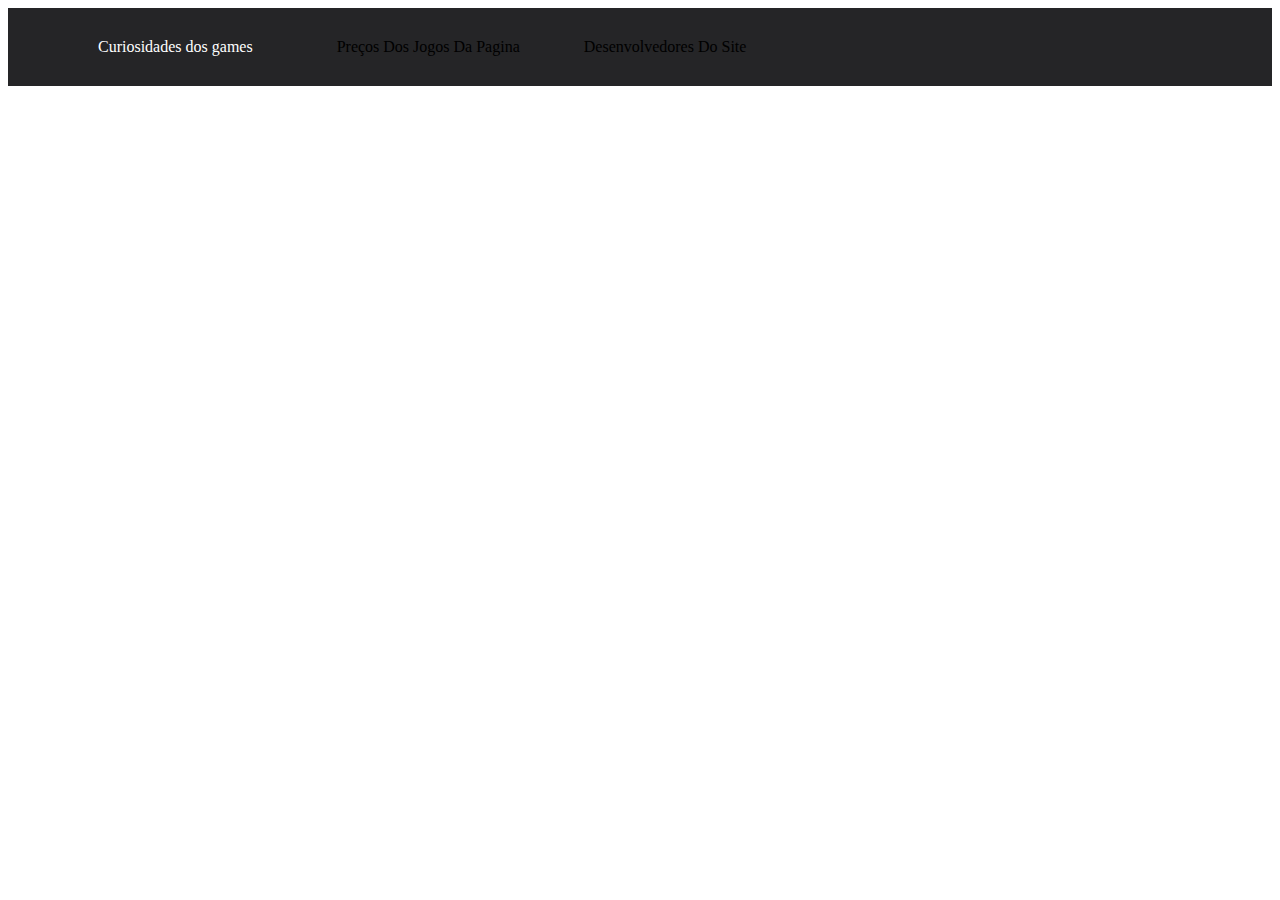
==== Index.html @ ac156144 "Add files via upload" ====
<html lang="pt-br0"> 
<meta charset = "utf-8"/> 
<head> 
<title> Home Games </title>
<link rel="stylesheet" href="sus.css">
</head> 
<body> 

<head>
      <meta charset="utf-8">
      <meta name="viewport" content="width=device-width, initial-scale=1.0">
      <title> Menu Horizontal </title>
      

</head>

<body>

   <nav id="menu-h">


      <ul>
      
            <li> <a href="file:///C:/Users/Aluno%2019/Downloads/Sei%20la.html"> Curiosidades dos games </a>  </li>
            <li> Preços Dos Jogos Da Pagina </li>
            <li> Desenvolvedores Do Site </li>
      
      
       </ul>
      

   </nav>


</body>
---- sus.css ----
@import url('https://fonts.googleapis.com/css2?family=Pacifico&display=swap');

 * {
   

}

#menu-h {
    list-style: none;
    padding: 0;
    background-color: rgb(37,37,39);  
    

}
#menu-h ul{
   display: inline;
  

}
    
#menu-h ul li{
    display: inline-block;
    padding: 30px;

}

#menu-h ul li a{
    display: inline;
    color: #fff;
    text-decoration: none;
    padding: 20px;
    display: inline;
    transition: background .4s;
}

#menu-h ul li a:hover {
    color: rgb(24, 139 , 233 );
   
}

#menu-h ul li:last-child a {
    float: right;
    color: rgb(24, 139 , 233 );
}
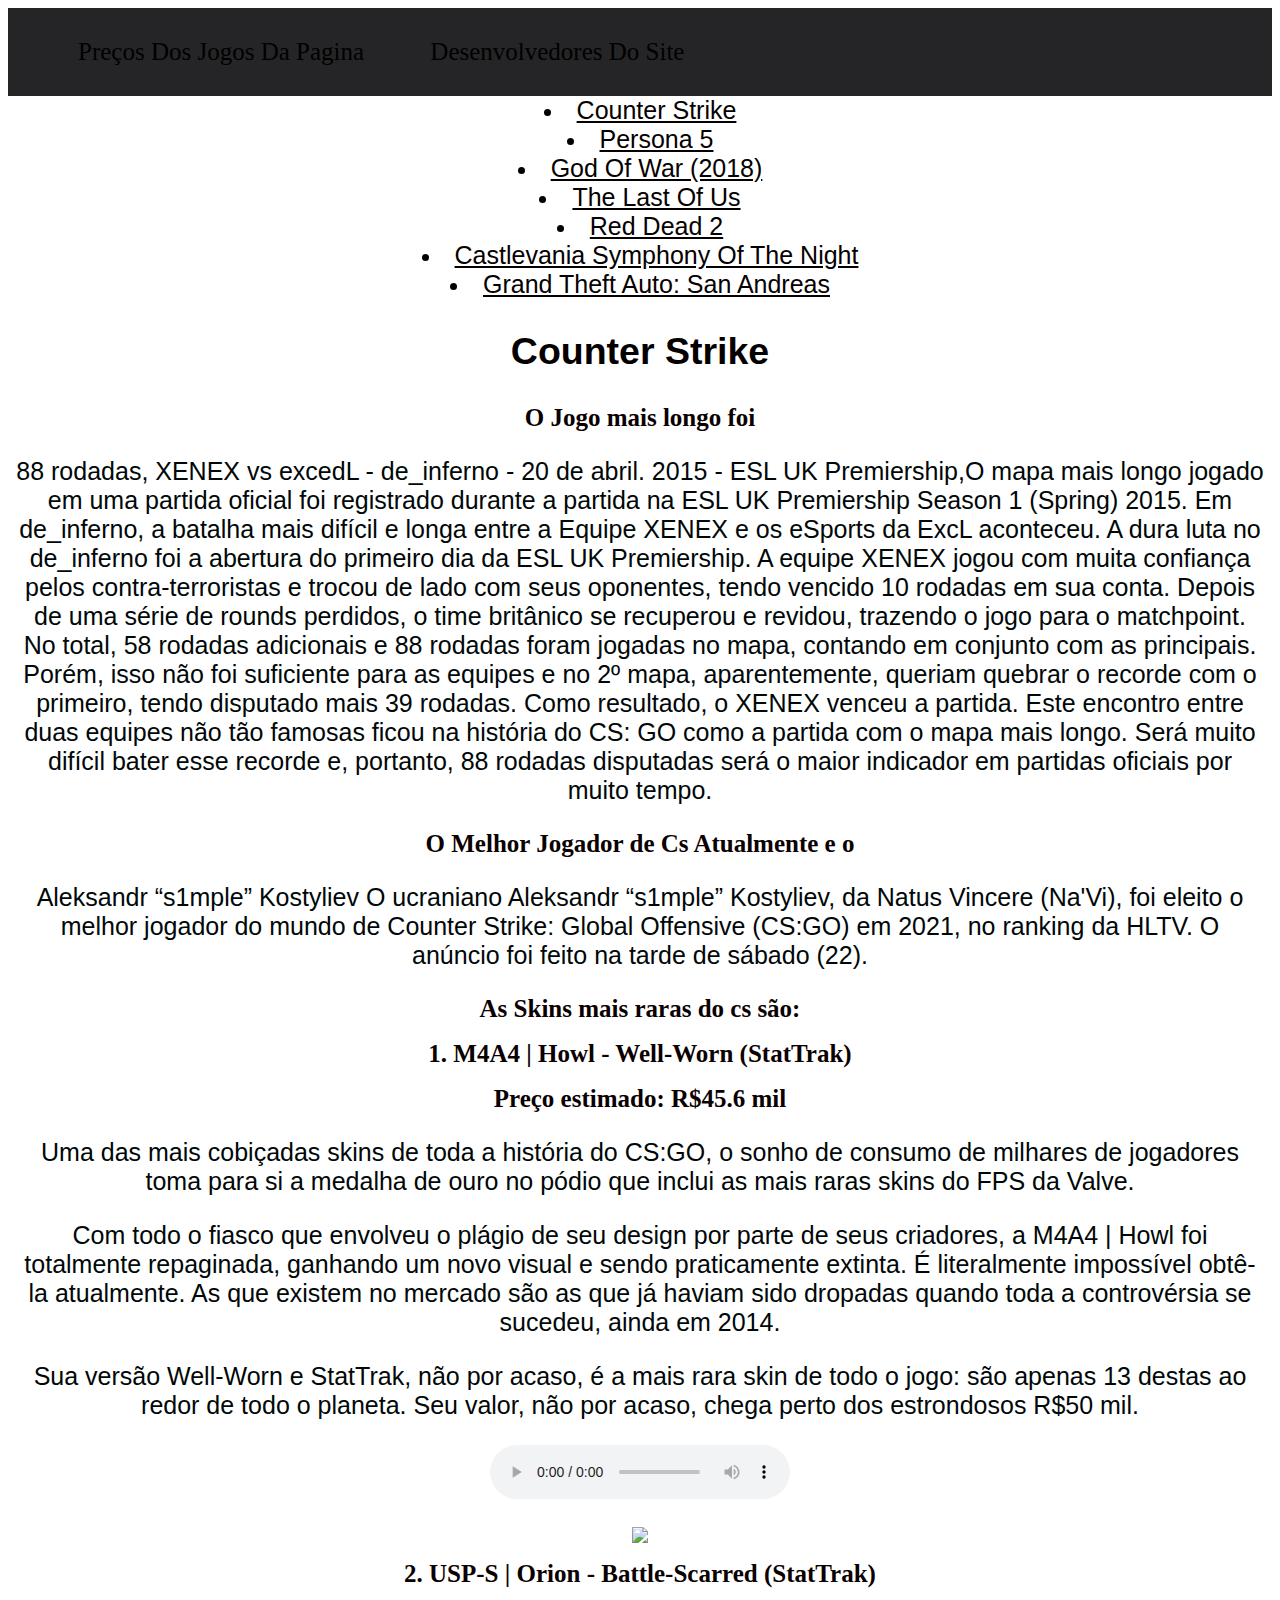
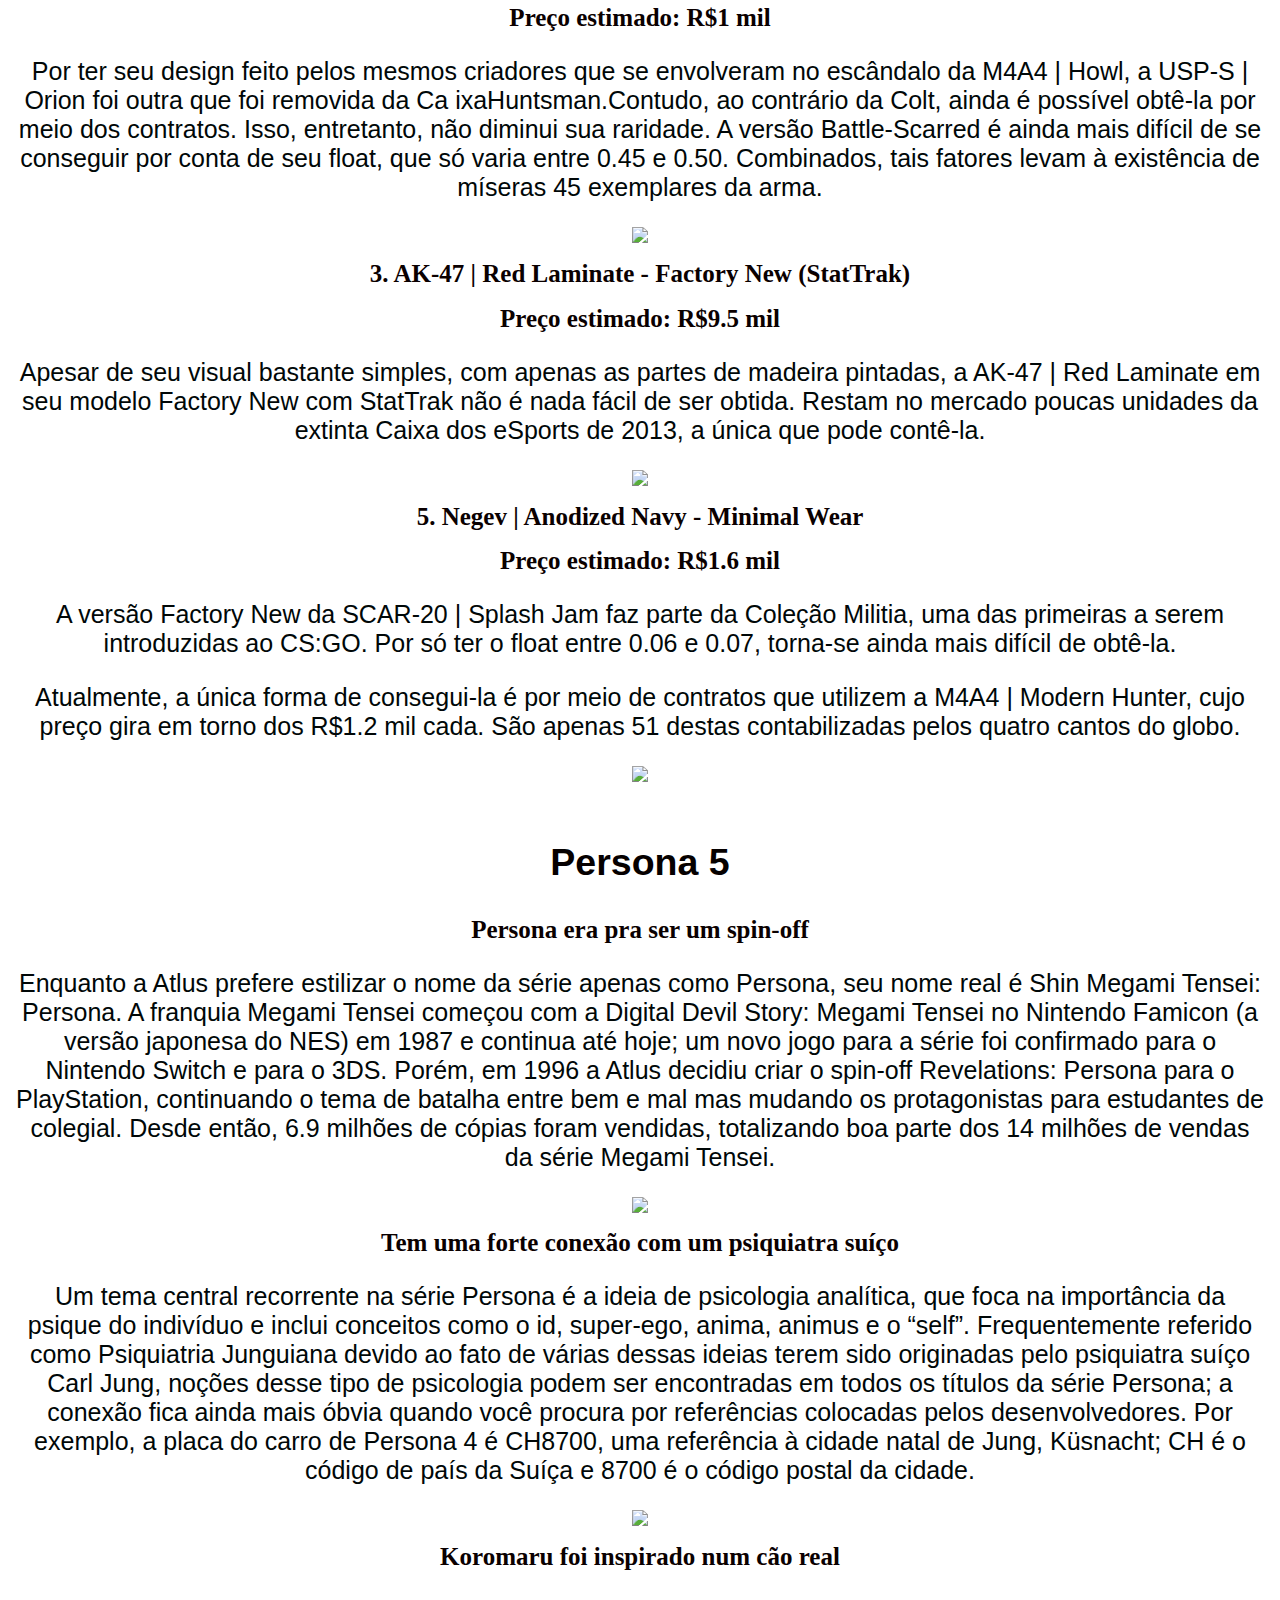
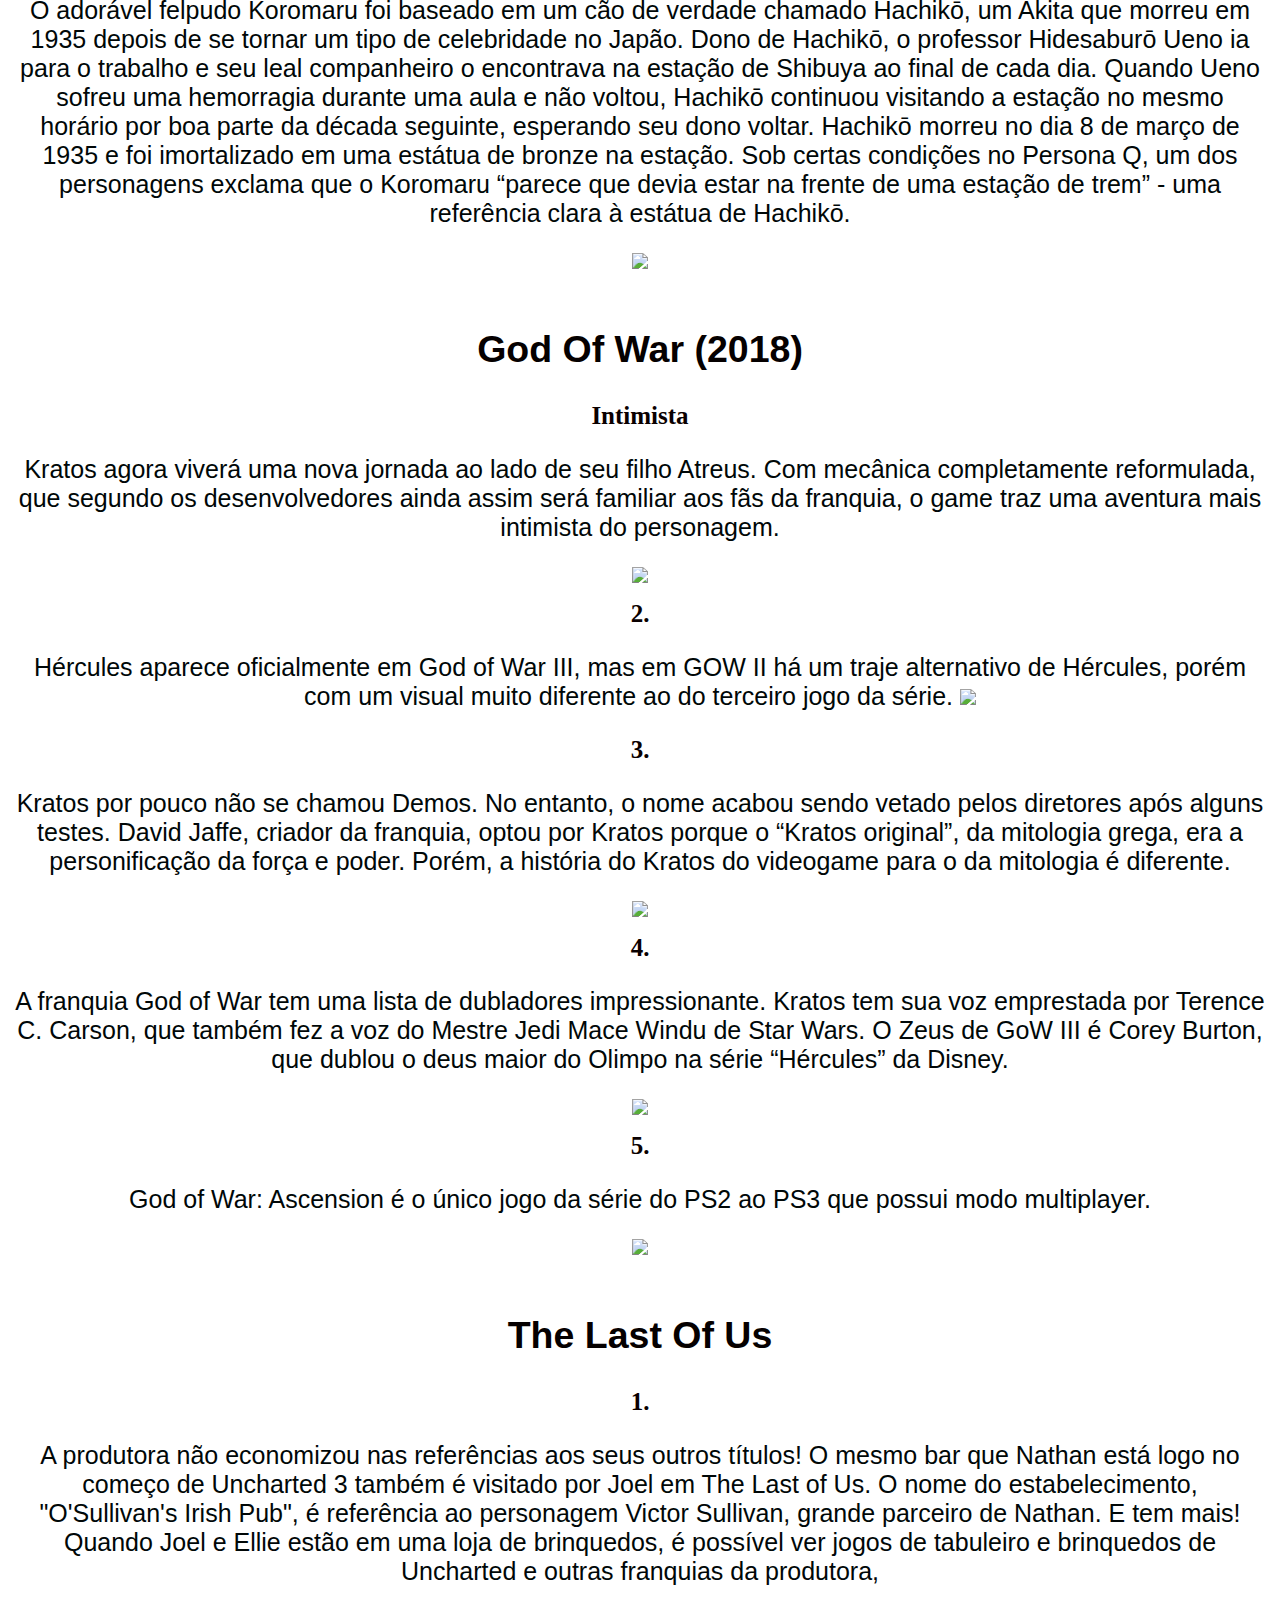
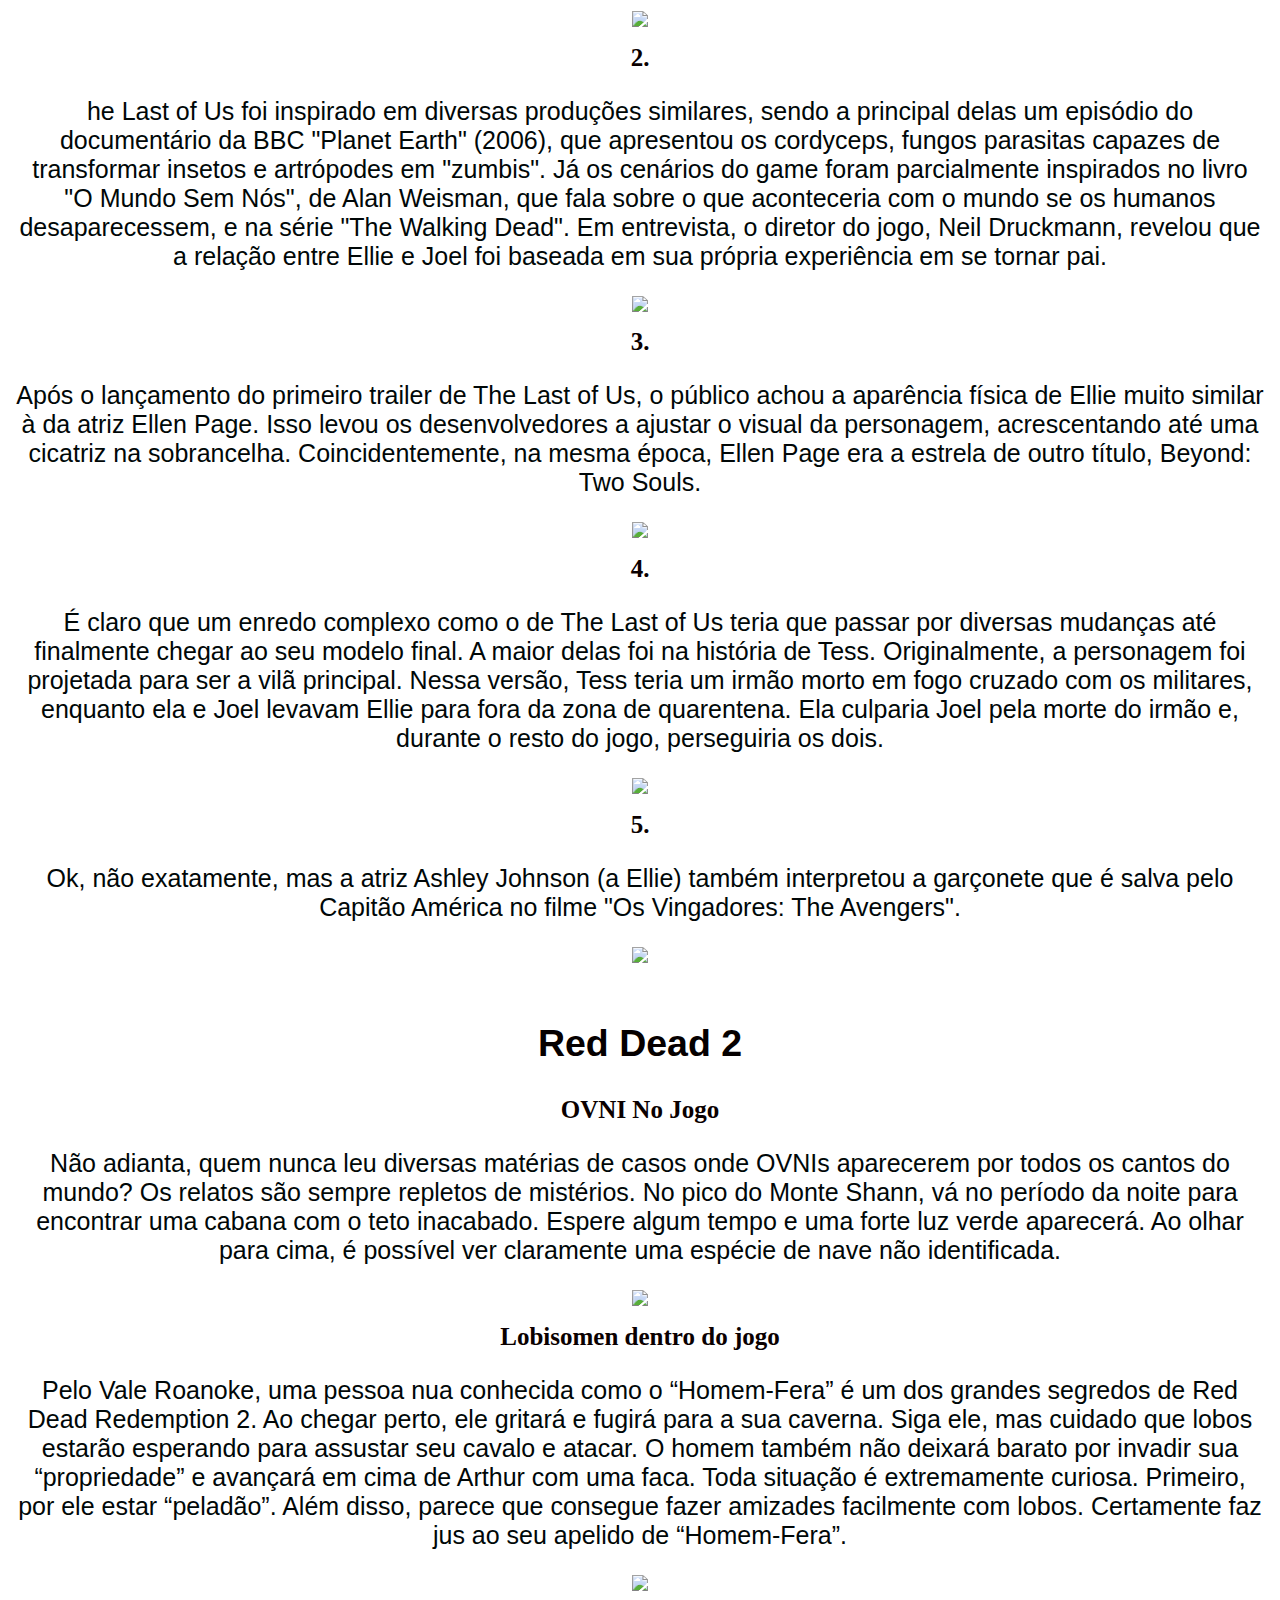
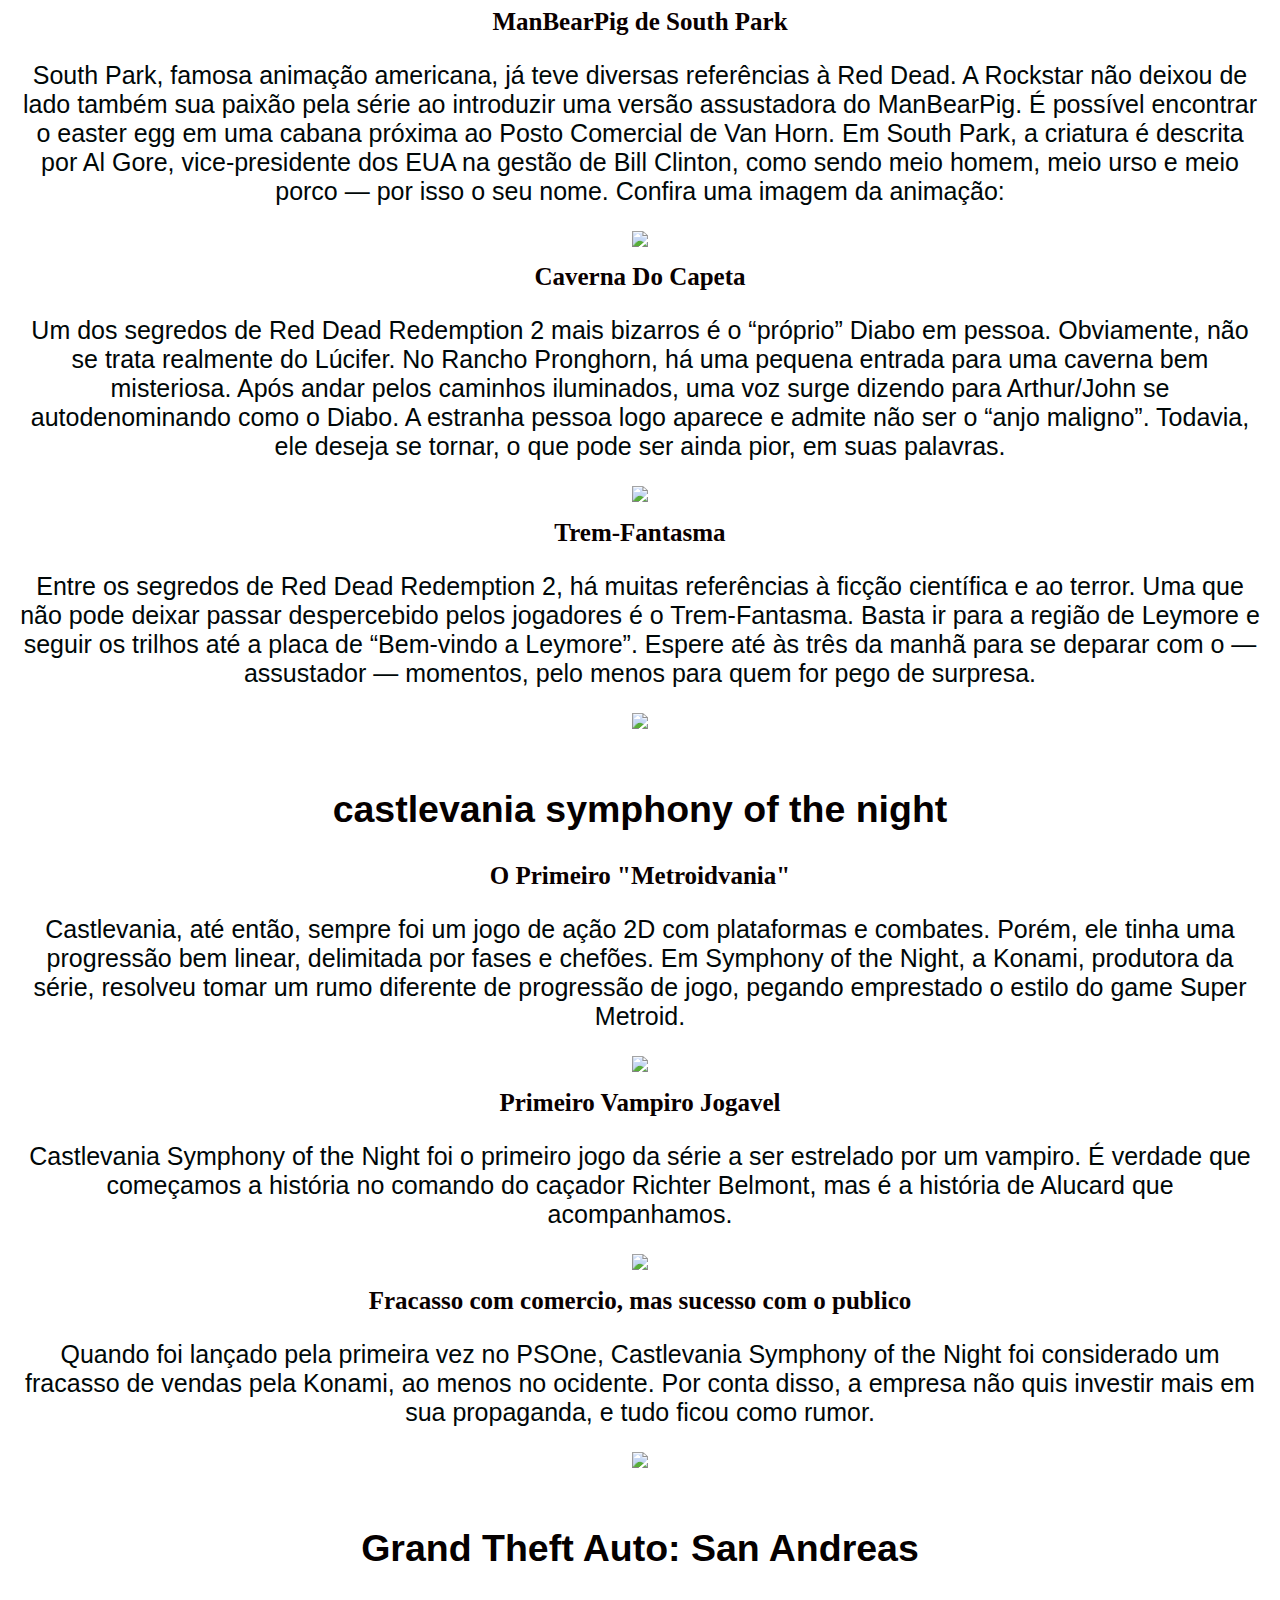
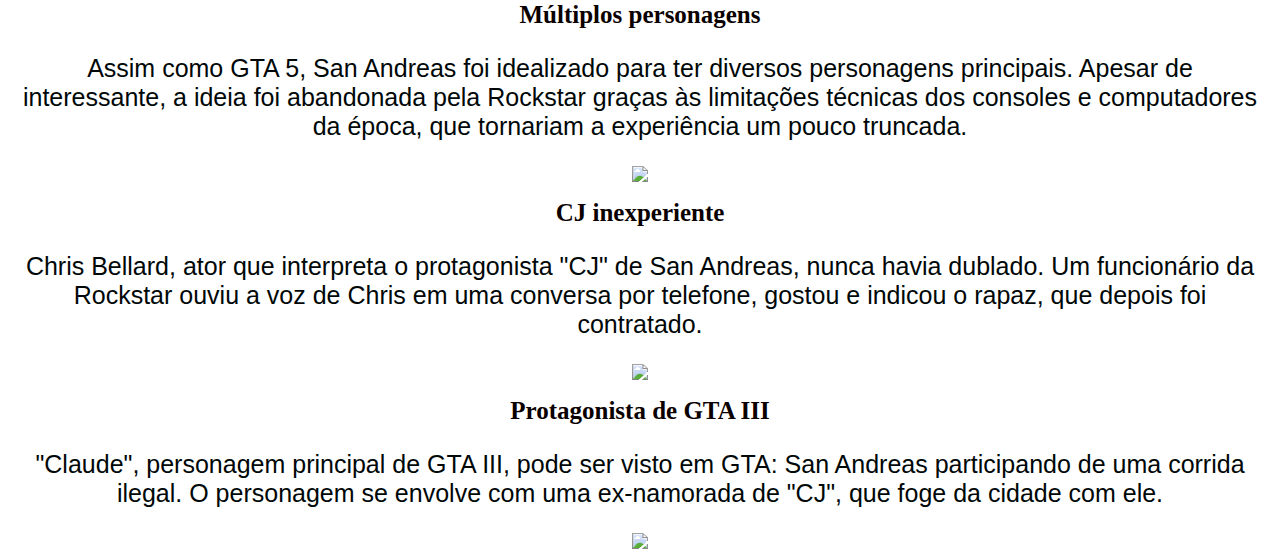
==== commit a2b4e870: "Add files via upload" ====
--- a/Index.html
+++ b/Index.html
@@ -1,36 +1,276 @@
-
-<html lang="pt-br0"> 
+<html> 
 <meta charset = "utf-8"/> 
 <head> 
-<title> Home Games </title>
-<link rel="stylesheet" href="sus.css">
+<title> State Of Play </title>
+<link rel="stylesheet" type="text/css" href="K7.css">
 </head> 
 <body> 
 
-<head>
-      <meta charset="utf-8">
-      <meta name="viewport" content="width=device-width, initial-scale=1.0">
-      <title> Menu Horizontal </title>
-      
-
-</head>
-
-<body>
-
-   <nav id="menu-h">
-
-
-      <ul>
-      
-            <li> <a href="file:///C:/Users/Aluno%2019/Downloads/Sei%20la.html"> Curiosidades dos games </a>  </li>
-            <li> Preços Dos Jogos Da Pagina </li>
-            <li> Desenvolvedores Do Site </li>
-      
-      
-       </ul>
-      
-
-   </nav>
-
-
-</body>+
+    <html lang="pt-br0"> 
+        <meta charset = "utf-8"/> 
+        <head> 
+        <title> Home Games </title>
+        <link rel="stylesheet" href="sus.css">
+        </head> 
+        <body> 
+        
+        <head>
+              <meta charset="utf-8">
+              <meta name="viewport" content="width=device-width, initial-scale=1.0">
+              <title> Menu Horizontal </title>
+              
+        
+        </head>
+        
+        <body>
+        
+           <nav id="menu-h">
+        
+        
+              <ul>
+              
+                    <li> Preços Dos Jogos Da Pagina </li>
+                    <li> Desenvolvedores Do Site </li>
+              
+              
+               </ul>
+              
+        
+           </nav>
+        
+        
+        </body>
+
+
+
+                                <center>                              
+
+                      <li> <a href="#CsGo"> Counter Strike </a> </li>
+                      <li> <a href="#Persona"> Persona 5 </a> </li>
+                      <li> <a href="#Gow">  God Of War (2018) </a> </li>
+                      <li> <a href="#Last"> The Last Of Us </a> </li>
+                      <li> <a href="#Red2"> Red Dead 2 </a> </li>
+                      <li> <a href="#Castlevania"> Castlevania Symphony Of The Night </a> </li>
+                      <li> <a href="#GTA"> Grand Theft Auto: San Andreas </a> </li>
+                      
+
+          
+                  <center>
+
+<h2> <a name="CsGo"> Counter Strike </a> </h2>
+<h1> O Jogo mais longo foi  </h1>
+<p> 88 rodadas, XENEX vs excedL - de_inferno - 20 de abril. 2015 - ESL UK Premiership,O mapa mais longo jogado em uma partida oficial foi registrado durante a partida na ESL UK Premiership Season 1 (Spring) 2015. Em de_inferno, a batalha mais difícil e longa entre a Equipe XENEX e os eSports da ExcL aconteceu.
+A dura luta no de_inferno foi a abertura do primeiro dia da ESL UK Premiership. A equipe XENEX jogou com muita confiança pelos contra-terroristas e trocou de lado com seus oponentes, tendo vencido 10 rodadas em sua conta. Depois de uma série de rounds perdidos, o time britânico se recuperou e revidou, trazendo o jogo para o matchpoint.
+
+No total, 58 rodadas adicionais e 88 rodadas foram jogadas no mapa, contando em conjunto com as principais. Porém, isso não foi suficiente para as equipes e no 2º mapa, aparentemente, queriam quebrar o recorde com o primeiro, tendo disputado mais 39 rodadas. Como resultado, o XENEX venceu a partida.
+
+Este encontro entre duas equipes não tão famosas ficou na história do CS: GO como a partida com o mapa mais longo. Será muito difícil bater esse recorde e, portanto, 88 rodadas disputadas será o maior indicador em partidas oficiais por muito tempo.</p>
+<h1> O Melhor Jogador de Cs Atualmente e o </h1>
+<p> Aleksandr “s1mple” Kostyliev
+O ucraniano Aleksandr “s1mple” Kostyliev, da Natus Vincere (Na'Vi), foi eleito o melhor jogador do mundo de Counter Strike: Global Offensive (CS:GO) em 2021, no ranking da HLTV. O anúncio foi feito na tarde de sábado (22).</p>
+<h1> As Skins mais raras do cs são: </h1>
+          <center>
+	<h1> 1. M4A4 | Howl - Well-Worn (StatTrak) </h1>
+ <h1> Preço estimado: R$45.6 mil </h1>
+         </center>
+
+<p> Uma das mais cobiçadas skins de toda a história do CS:GO, o sonho de consumo de milhares de jogadores toma para si a medalha de ouro no pódio que inclui as mais raras skins do FPS da Valve.</p>
+
+<p> Com todo o fiasco que envolveu o plágio de seu design por parte de seus criadores, a M4A4 | Howl foi totalmente repaginada, ganhando um novo visual e sendo praticamente extinta. É literalmente impossível obtê-la atualmente. As que existem no mercado são as que já haviam sido dropadas quando toda a controvérsia se sucedeu, ainda em 2014.</p>
+
+<p> Sua versão Well-Worn e StatTrak, não por acaso, é a mais rara skin de todo o jogo: são apenas 13 destas ao redor de todo o planeta. Seu valor, não por acaso, chega perto dos estrondosos R$50 mil.</p>
+
+<audio controls="controls" src="M4A1.mp3"> </audio>  <br><br>
+
+                     <center>
+<img src="https://static1-br.millenium.gg/articles/6/76/56/@/106059-m4a4-howl-article_image_t-1.jpg">
+
+    <center>
+	<h1>2. USP-S | Orion - Battle-Scarred (StatTrak)  </h1>
+<h1> Preço estimado: R$1 mil </h1>
+      </center>
+<p> Por ter seu design feito pelos mesmos criadores que se envolveram no escândalo da M4A4 | Howl, a USP-S | Orion foi outra que foi removida da Ca ixaHuntsman.Contudo, ao contrário da Colt, ainda é possível obtê-la por meio dos contratos.
+
+Isso, entretanto, não diminui sua raridade. A versão Battle-Scarred é ainda mais difícil de se conseguir por conta de seu float, que só varia entre 0.45 e 0.50. Combinados, tais fatores levam à existência de míseras 45 exemplares da arma.</p>
+              
+<img src="https://static.draft5.gg/news/2021/08/20183357/USP-S-Orion-ST-BS.jpg">
+
+
+<h1>3. AK-47 | Red Laminate - Factory New (StatTrak) </h1>
+
+ <h1> Preço estimado: R$9.5 mil </h1>
+<p> Apesar de seu visual bastante simples, com apenas as partes de madeira pintadas, a AK-47 | Red Laminate em seu modelo Factory New com StatTrak não é nada fácil de ser obtida. Restam no mercado poucas unidades da extinta Caixa dos eSports de 2013, a única que pode contê-la.</p>
+
+<img src="https://static.draft5.gg/news/2021/08/20183356/AK-47-Red-Laminate-ST-FN.jpg">
+
+<h1> 5. Negev | Anodized Navy - Minimal Wear </h1>
+
+<h1> Preço estimado: R$1.6 mil</h1>
+<p> A versão Factory New da SCAR-20 | Splash Jam faz parte da Coleção Militia, uma das primeiras a serem introduzidas ao CS:GO. Por só ter o float entre 0.06 e 0.07, torna-se ainda mais difícil de obtê-la.</p>
+
+<p> Atualmente, a única forma de consegui-la é por meio de contratos que utilizem a M4A4 | Modern Hunter, cujo preço gira em torno dos R$1.2 mil cada. São apenas 51 destas contabilizadas pelos quatro cantos do globo.</p>
+
+
+
+<img src="https://static.draft5.gg/news/2021/08/20183355/Negev-Anodized-Army-MW.jpg">
+
+<br>
+<br>
+<h2> <a name="Persona"> Persona 5 </a> </h2>
+<h1> Persona era pra ser um spin-off </h1>
+<p> Enquanto a Atlus prefere estilizar o nome da série apenas como Persona, seu nome real é Shin Megami Tensei: Persona. A franquia Megami Tensei começou com a Digital Devil Story: Megami Tensei no Nintendo Famicon (a versão japonesa do NES) em 1987 e continua até hoje; um novo jogo para a série foi confirmado para o Nintendo Switch e para o 3DS.
+Porém, em 1996 a Atlus decidiu criar o spin-off Revelations: Persona para o PlayStation, continuando o tema de batalha entre bem e mal mas mudando os protagonistas para estudantes de colegial. Desde então, 6.9 milhões de cópias foram vendidas, totalizando boa parte dos 14 milhões de vendas da série Megami Tensei.</p>
+
+<img src="https://quintacapa.com.br/wp-content/uploads/2018/06/Persona5-capa-phantom-thieves.jpg">
+
+<h1> Tem uma forte conexão com um psiquiatra suíço </h1>
+<p> Um tema central recorrente na série Persona é a ideia de psicologia analítica, que foca na importância da psique do indivíduo e inclui conceitos como o id, super-ego, anima, animus e o “self”. Frequentemente referido como Psiquiatria Junguiana devido ao fato de várias dessas ideias terem sido originadas pelo psiquiatra suíço Carl Jung, noções desse tipo de psicologia podem ser encontradas em todos os títulos da série Persona; a conexão fica ainda mais óbvia quando você procura por referências colocadas pelos desenvolvedores. Por exemplo, a placa do carro de Persona 4 é CH8700, uma referência à cidade natal de Jung, Küsnacht; CH é o código de país da Suíça e 8700 é o código postal da cidade.</p>
+
+<img src="https://upload.wikimedia.org/wikipedia/pt/5/52/Persona_5_capa.jpg">
+
+<h1> Koromaru foi inspirado num cão real </h1>
+<p> O adorável felpudo Koromaru foi baseado em um cão de verdade chamado Hachikō, um Akita que morreu em 1935 depois de se tornar um tipo de celebridade no Japão. Dono de Hachikō, o professor Hidesaburō Ueno ia para o trabalho e seu leal companheiro o encontrava na estação de Shibuya ao final de cada dia. Quando Ueno sofreu uma hemorragia durante uma aula e não voltou, Hachikō continuou visitando a estação no mesmo horário por boa parte da década seguinte, esperando seu dono voltar. Hachikō morreu no dia 8 de março de 1935 e foi imortalizado em uma estátua de bronze na estação. Sob certas condições no Persona Q, um dos personagens exclama que o Koromaru “parece que devia estar na frente de uma estação de trem” - uma referência clara à estátua de Hachikō.</p>
+
+<img src="https://static.wikia.nocookie.net/megamitensei/images/0/02/Koromaru_P4U_Artwork.png/revision/latest?cb=20140523192941">
+
+<br>
+<br>
+
+<h2> <a name="Gow"> God Of War (2018) </a> </h2>
+<h1> Intimista </h1>
+<p> Kratos agora viverá uma nova jornada ao lado de seu filho Atreus. Com mecânica completamente reformulada, que segundo os desenvolvedores ainda assim será familiar aos fãs da franquia, o game traz uma aventura mais intimista do personagem.</p>
+ 
+
+<img src="https://portalpopline.com.br/wp-content/uploads/2022/07/god-of-war-ragnarok-kratos-atreus-800x335.webp">
+
+<h1> 2. </h1>
+<p>
+Hércules aparece oficialmente em God of War III, mas em GOW II há um traje alternativo de Hércules, porém com um visual muito diferente ao do terceiro jogo da série.
+
+<img src="http://www.nerdsite.com.br/wp-content/uploads/2021/07/hercules-traje-gow-II-jogo-ps2-playstation.jpg">
+<h1> 3. </h1>
+<p> Kratos por pouco não se chamou Demos. No entanto, o nome acabou sendo vetado pelos diretores após alguns testes. David Jaffe, criador da franquia, optou por Kratos porque o “Kratos original”, da mitologia grega, era a personificação da força e poder. Porém, a história do Kratos do videogame para o da mitologia é diferente.</p>
+
+<img src="http://pm1.narvii.com/6354/4685199c51821407b82d059668c12297471faa8c_00.jpg">
+
+
+
+<h1> 4. </h1>
+<p>A franquia God of War tem uma lista de dubladores impressionante. Kratos tem sua voz emprestada por Terence C. Carson, que também fez a voz do Mestre Jedi Mace Windu de Star Wars. O Zeus de GoW III é Corey Burton, que dublou o deus maior do Olimpo na série “Hércules” da Disney.</p>
+
+<img src="https://sm.ign.com/ign_br/game/g/god-of-war/god-of-war-ragnarok_z48t.jpg">
+
+
+<h1> 5. </h1>
+<p>God of War: Ascension é o único jogo da série do PS2 ao PS3 que possui modo multiplayer.</p>
+
+<img src="https://i.ytimg.com/vi/pP0A5QjscD8/maxresdefault.jpg">
+<br>
+<br>
+
+<h2> <a name="Last"> The Last Of Us </a> </h2>
+<h1> 1. </h1>
+<p>A produtora não economizou nas referências aos seus outros títulos! O mesmo bar que Nathan está logo no começo de Uncharted 3 também é visitado por Joel em The Last of Us. O nome do estabelecimento, "O'Sullivan's Irish Pub", é referência ao personagem Victor Sullivan, grande parceiro de Nathan. E tem mais! Quando Joel e Ellie estão em uma loja de brinquedos, é possível ver jogos de tabuleiro e brinquedos de Uncharted e outras franquias da produtora, </p>
+
+<img src="https://cdn.ome.lt/fxd7rcJAhL0gB2p1fWuuKYZOMwA=/1200x630/smart/extras/conteudos/CAPA-TLOU.png">
+
+<h1> 2. </h1>
+<p> he Last of Us foi inspirado em diversas produções similares, sendo a principal delas um episódio do documentário da BBC "Planet Earth" (2006), que apresentou os cordyceps, fungos parasitas capazes de transformar insetos e artrópodes em "zumbis". Já os cenários do game foram parcialmente inspirados no livro "O Mundo Sem Nós", de Alan Weisman, que fala sobre o que aconteceria com o mundo se os humanos desaparecessem, e na série "The Walking Dead". Em entrevista, o diretor do jogo, Neil Druckmann, revelou que a relação entre Ellie e Joel foi baseada em sua própria experiência em se tornar pai.</p>
+
+<img src="https://paredeinvisivel.com.br/wp-content/uploads/2021/01/01-1.jpg">
+
+<h1> 3. </h1>
+<p>Após o lançamento do primeiro trailer de The Last of Us, o público achou a aparência física de Ellie muito similar à da atriz Ellen Page. Isso levou os desenvolvedores a ajustar o visual da personagem, acrescentando até uma cicatriz na sobrancelha. Coincidentemente, na mesma época, Ellen Page era a estrela de outro título, Beyond: Two Souls.</p>
+
+<img src="https://gizmodo.uol.com.br/wp-content/blogs.dir/8/files/2021/07/7a5b3e2c68d647f022b3971a16de274f.jpg">
+
+
+<h1> 4. </h1>
+<p> É claro que um enredo complexo como o de The Last of Us teria que passar por diversas mudanças até finalmente chegar ao seu modelo final. A maior delas foi na história de Tess. Originalmente, a personagem foi projetada para ser a vilã principal. Nessa versão, Tess teria um irmão morto em fogo cruzado com os militares, enquanto ela e Joel levavam Ellie para fora da zona de quarentena. Ela culparia Joel pela morte do irmão e, durante o resto do jogo, perseguiria os dois. </p>
+
+<img src="https://tm.ibxk.com.br/2021/08/16/16135202118089.jpg?ims=1200x675">
+
+<h1> 5. </h1>
+<p> Ok, não exatamente, mas a atriz Ashley Johnson (a Ellie) também interpretou a garçonete que é salva pelo Capitão América no filme "Os Vingadores: The Avengers".</p>
+
+<img src="https://meups.com.br/wp-content/uploads/2021/05/The-last-of-Us-900x503.jpg">
+<br>
+<br>
+
+<h2> <a name="Red2"> Red Dead 2 </a> </h2>
+<h1> OVNI No Jogo </h1>
+<p> Não adianta, quem nunca leu diversas matérias de casos onde OVNIs aparecerem por todos os cantos do mundo? Os relatos são sempre repletos de mistérios.
+
+No pico do Monte Shann, vá no período da noite para encontrar uma cabana com o teto inacabado. Espere algum tempo e uma forte luz verde aparecerá. Ao olhar para cima, é possível ver claramente uma espécie de nave não identificada. </p>
+
+<img src="https://uploads.jovemnerd.com.br/wp-content/uploads/2018/08/red-dead-redemption-2-portugues-1210x540.png">
+
+<h1> Lobisomen dentro do jogo </h1>
+<p> Pelo Vale Roanoke, uma pessoa nua conhecida como o “Homem-Fera” é um dos grandes segredos de Red Dead Redemption 2. Ao chegar perto, ele gritará e fugirá para a sua caverna. Siga ele, mas cuidado que lobos estarão esperando para assustar seu cavalo e atacar. O homem também não deixará barato por invadir sua “propriedade” e avançará em cima de Arthur com uma faca.
+
+Toda situação é extremamente curiosa. Primeiro, por ele estar “peladão”. Além disso, parece que consegue fazer amizades facilmente com lobos. Certamente faz jus ao seu apelido de “Homem-Fera”. </p>
+
+<img src="https://meups.com.br/wp-content/uploads/2018/11/Capa-11-900x503.jpg">
+
+<h1> ManBearPig de South Park </h1>
+<p> South Park, famosa animação americana, já teve diversas referências à Red Dead. A Rockstar não deixou de lado também sua paixão pela série ao introduzir uma versão assustadora do ManBearPig. É possível encontrar o easter egg em uma cabana próxima ao Posto Comercial de Van Horn.
+
+Em South Park, a criatura é descrita por Al Gore, vice-presidente dos EUA na gestão de Bill Clinton, como sendo meio homem, meio urso e meio porco — por isso o seu nome. Confira uma imagem da animação: </p>
+
+<img src="https://i.ytimg.com/vi/z7QOrqTUhgA/maxresdefault.jpg">
+
+
+<h1> Caverna Do Capeta </h1>
+<p>Um dos segredos de Red Dead Redemption 2 mais bizarros é o “próprio” Diabo em pessoa. Obviamente, não se trata realmente do Lúcifer. No Rancho Pronghorn, há uma pequena entrada para uma caverna bem misteriosa. Após andar pelos caminhos iluminados, uma voz surge dizendo para Arthur/John se autodenominando como o Diabo.
+
+A estranha pessoa logo aparece e admite não ser o “anjo maligno”. Todavia, ele deseja se tornar, o que pode ser ainda pior, em suas palavras. </p>
+
+<img src="https://i.ytimg.com/vi/KMCEIhu_Mrw/sddefault.jpg">
+
+<h1> Trem-Fantasma </h1>
+<p> Entre os segredos de Red Dead Redemption 2, há muitas referências à ficção científica e ao terror. Uma que não pode deixar passar despercebido pelos jogadores é o Trem-Fantasma. Basta ir para a região de Leymore e seguir os trilhos até a placa de “Bem-vindo a Leymore”. Espere até às três da manhã para se deparar com o — assustador — momentos, pelo menos para quem for pego de surpresa. </p>
+
+<img src="https://i.ytimg.com/vi/qUnmApRIM-g/maxresdefault.jpg">
+<br>
+<br>
+
+<h2> <a name="Castlevania"> castlevania symphony of the night </a> </h2>
+
+<h1> O Primeiro "Metroidvania" </h1>
+<p> Castlevania, até então, sempre foi um jogo de ação 2D com plataformas e combates. Porém, ele tinha uma progressão bem linear, delimitada por fases e chefões. Em Symphony of the Night, a Konami, produtora da série, resolveu tomar um rumo diferente de progressão de jogo, pegando emprestado o estilo do game Super Metroid.
+ </p>
+ <img src="https://i.ytimg.com/vi/IK0edC5kp7I/hqdefault.jpg">
+
+ <h1> Primeiro Vampiro Jogavel </h1>
+ <p> Castlevania Symphony of the Night foi o primeiro jogo da série a ser estrelado por um vampiro. É verdade que começamos a história no comando do caçador Richter Belmont, mas é a história de Alucard que acompanhamos.
+ </p>
+
+ <img src="https://static.zerochan.net/Alucard.%28Castlevania%29.full.1234297.jpg">
+
+
+ <h1> Fracasso com comercio, mas sucesso com o publico </h1>
+ <P> Quando foi lançado pela primeira vez no PSOne, Castlevania Symphony of the Night foi considerado um fracasso de vendas pela Konami, ao menos no ocidente. Por conta disso, a empresa não quis investir mais em sua propaganda, e tudo ficou como rumor.
+ </P>
+
+ <img src="https://i.pinimg.com/originals/ce/00/01/ce000114c5934ef4b01b4010e5680d87.jpg">
+ <br>
+ <br>
+
+ <h2> <a name="GTA">Grand Theft Auto: San Andreas </a> </h2>
+
+ <h1> Múltiplos personagens </h1>
+ <p>Assim como GTA 5, San Andreas foi idealizado para ter diversos personagens principais. Apesar de interessante, a ideia foi abandonada pela Rockstar graças às limitações técnicas dos consoles e computadores da época, que tornariam a experiência um pouco truncada.
+ </p>
+ <img src="https://play-lh.googleusercontent.com/XJIXWvMtYKOfdE8k_353XZwKEHE63JigwjZnsSyhUH6VzOeUHhxouqGHpy7f1nQGyQ=w526-h296-rw">
+
+<h1>CJ inexperiente</h1>
+<p>Chris Bellard, ator que interpreta o protagonista "CJ" de San Andreas, nunca havia dublado. Um funcionário da Rockstar ouviu a voz de Chris em uma conversa por telefone, gostou e indicou o rapaz, que depois foi contratado.
+</p>
+<img src="https://static0.cbrimages.com/wordpress/wp-content/uploads/2021/11/Young-Maylay-CJ.jpeg">
+
+<h1> Protagonista de GTA III </h1>
+<p>"Claude", personagem principal de GTA III, pode ser visto em GTA: San Andreas participando de uma corrida ilegal. O personagem se envolve com uma ex-namorada de "CJ", que foge da cidade com ele.
+</p>
+<img src="https://pm1.narvii.com/6344/da67f778eb165f20d385476ce4f8522a7bf1bcda_hq.jpg">
+
--- a/K7.css
+++ b/K7.css
@@ -0,0 +1,76 @@
+h1{
+	font-size: 25px;
+	color: white;
+}
+body{
+	background-image: url(https://img.freepik.com/vetores-gratis/fundo-de-formas-abstratas-brancas_79603-1362.jpg?w=2000);
+    font-size: 25px;
+    background-position: ;
+    background-size: width 900px height 700px;
+    
+
+}
+p{
+	font-size: 25px;
+	color: rgb(0, 7, 7);
+	font-family: 'Franklin Gothic Medium', 'Arial Narrow', Arial, sans-serif;
+	width: 1250px;
+    align:center;
+}
+h2{
+	color: rgb(10, 0, 0);
+}
+
+a{
+	color: rgb(5, 0, 0);
+	font-family: 'Franklin Gothic Medium', 'Arial Narrow', Arial, sans-serif;
+}
+h1{
+	color: rgb(10, 0, 0);
+}
+
+
+@import url('https://fonts.googleapis.com/css2?family=Pacifico&display=swap');
+
+ * {
+   
+
+}
+
+#menu-h {
+    list-style: none;
+    padding: 0;
+    background-color: rgb(37,37,39);  
+    
+
+}
+#menu-h ul{
+   display: inline;
+  
+
+}
+    
+#menu-h ul li{
+    display: inline-block;
+    padding: 30px;
+
+}
+
+#menu-h ul li a{
+    display: inline;
+    color: #fff;
+    text-decoration: none;
+    padding: 20px;
+    display: inline;
+    transition: background .4s;
+}
+
+#menu-h ul li a:hover {
+    color: rgb(24, 139 , 233 );
+   
+}
+
+#menu-h ul li:last-child a {
+    float: right;
+    color: rgb(24, 139 , 233 );
+} 
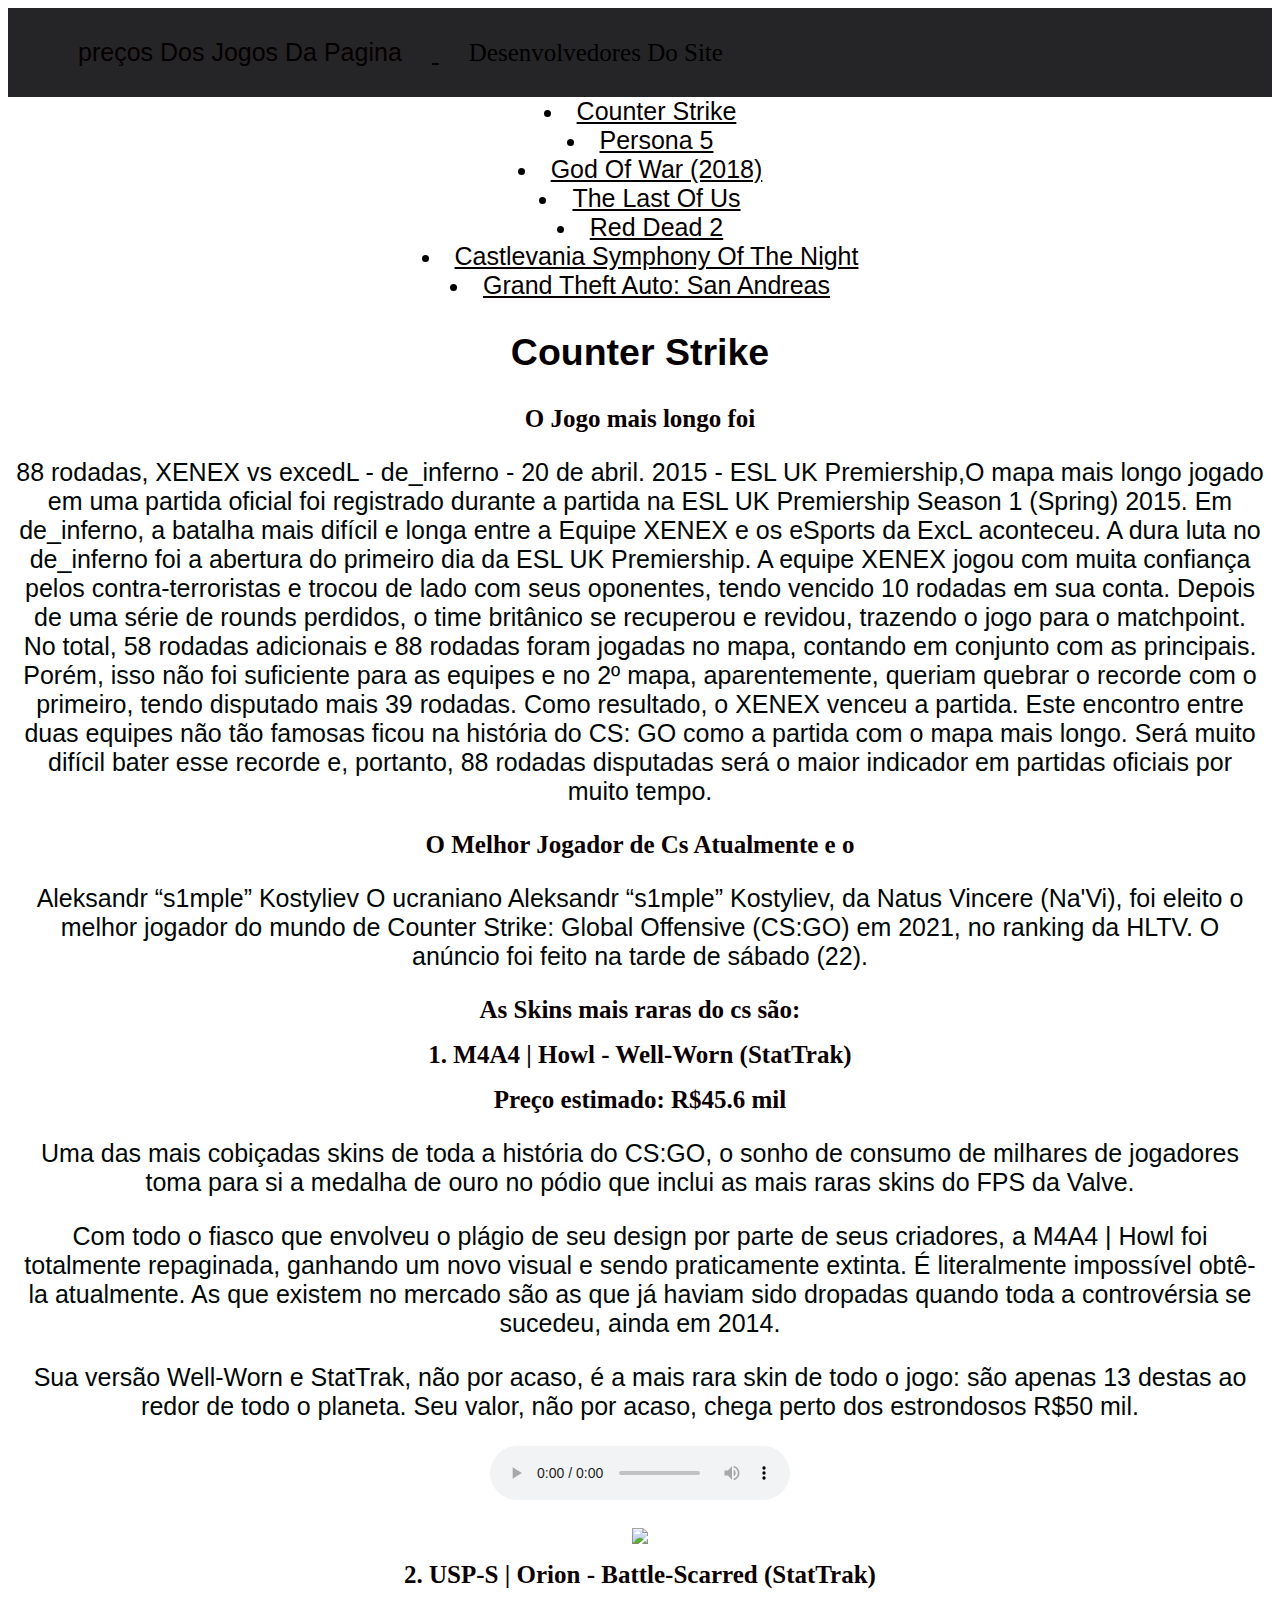
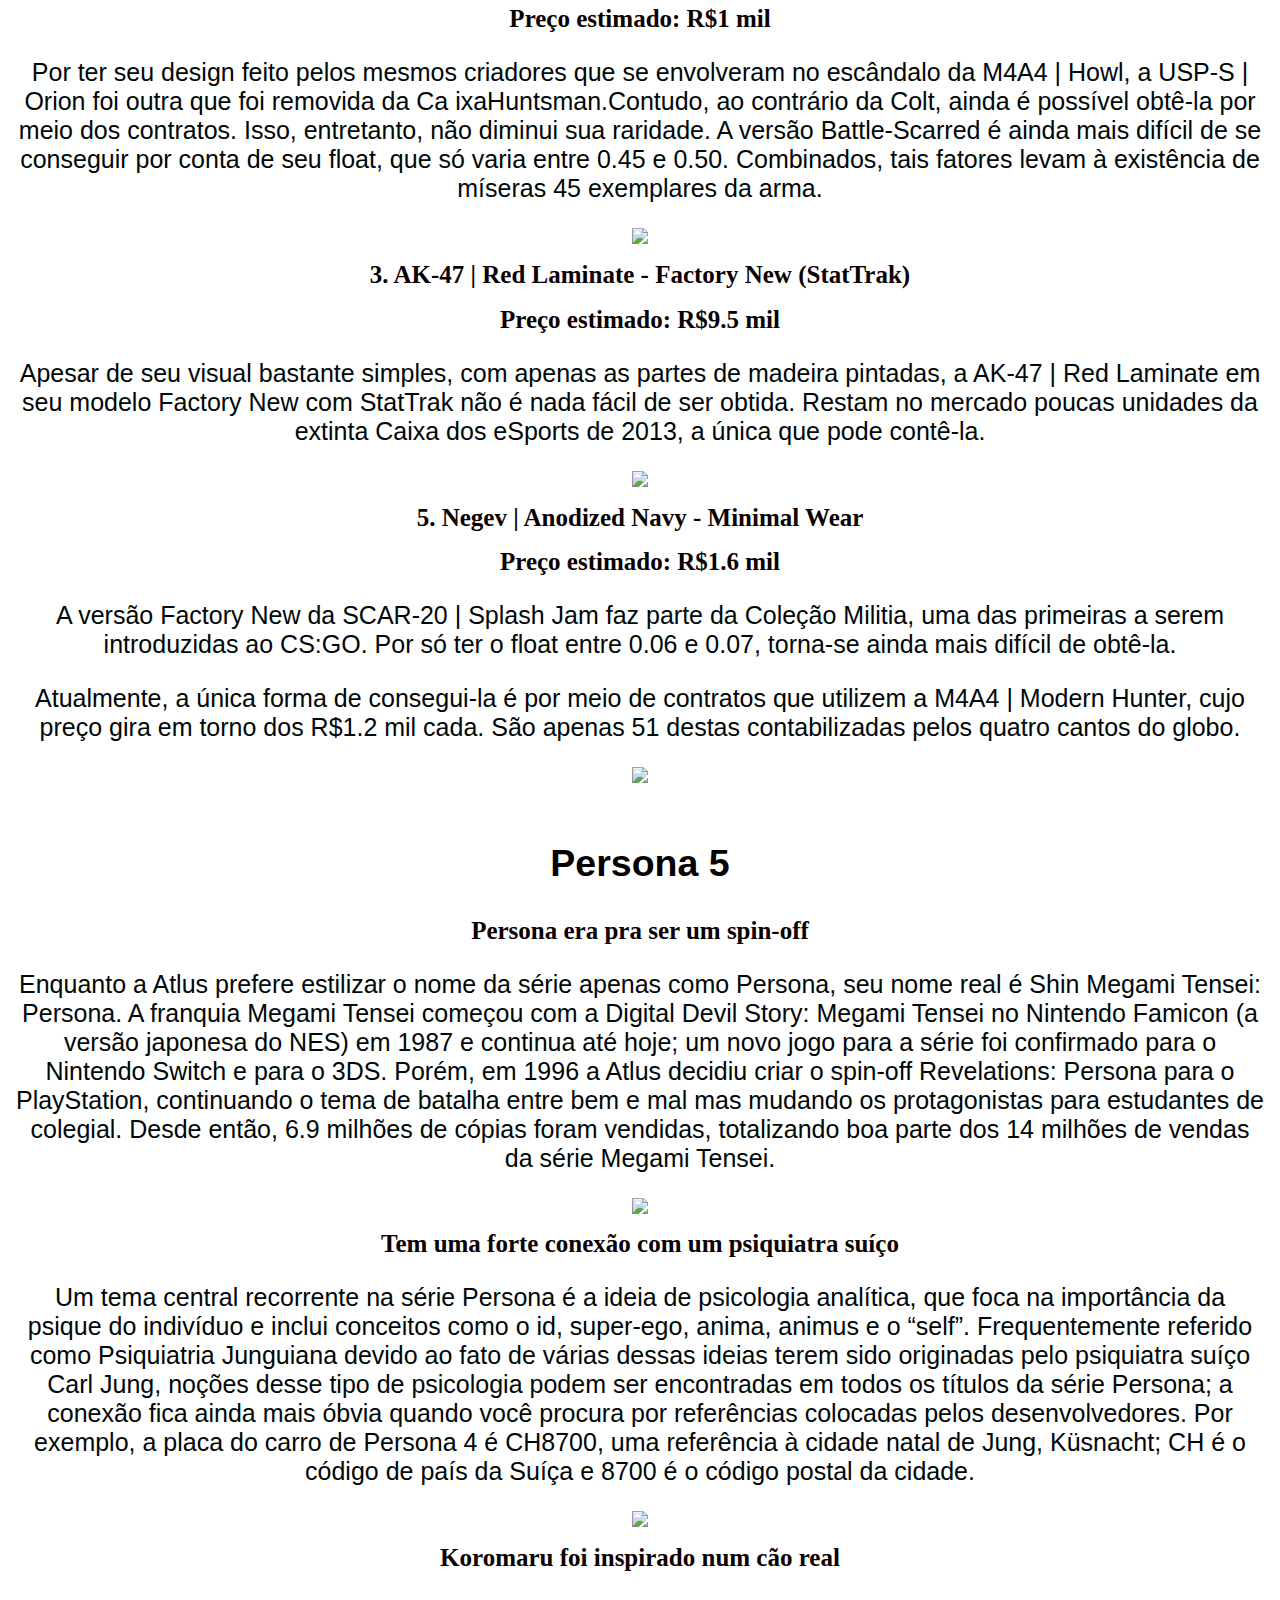
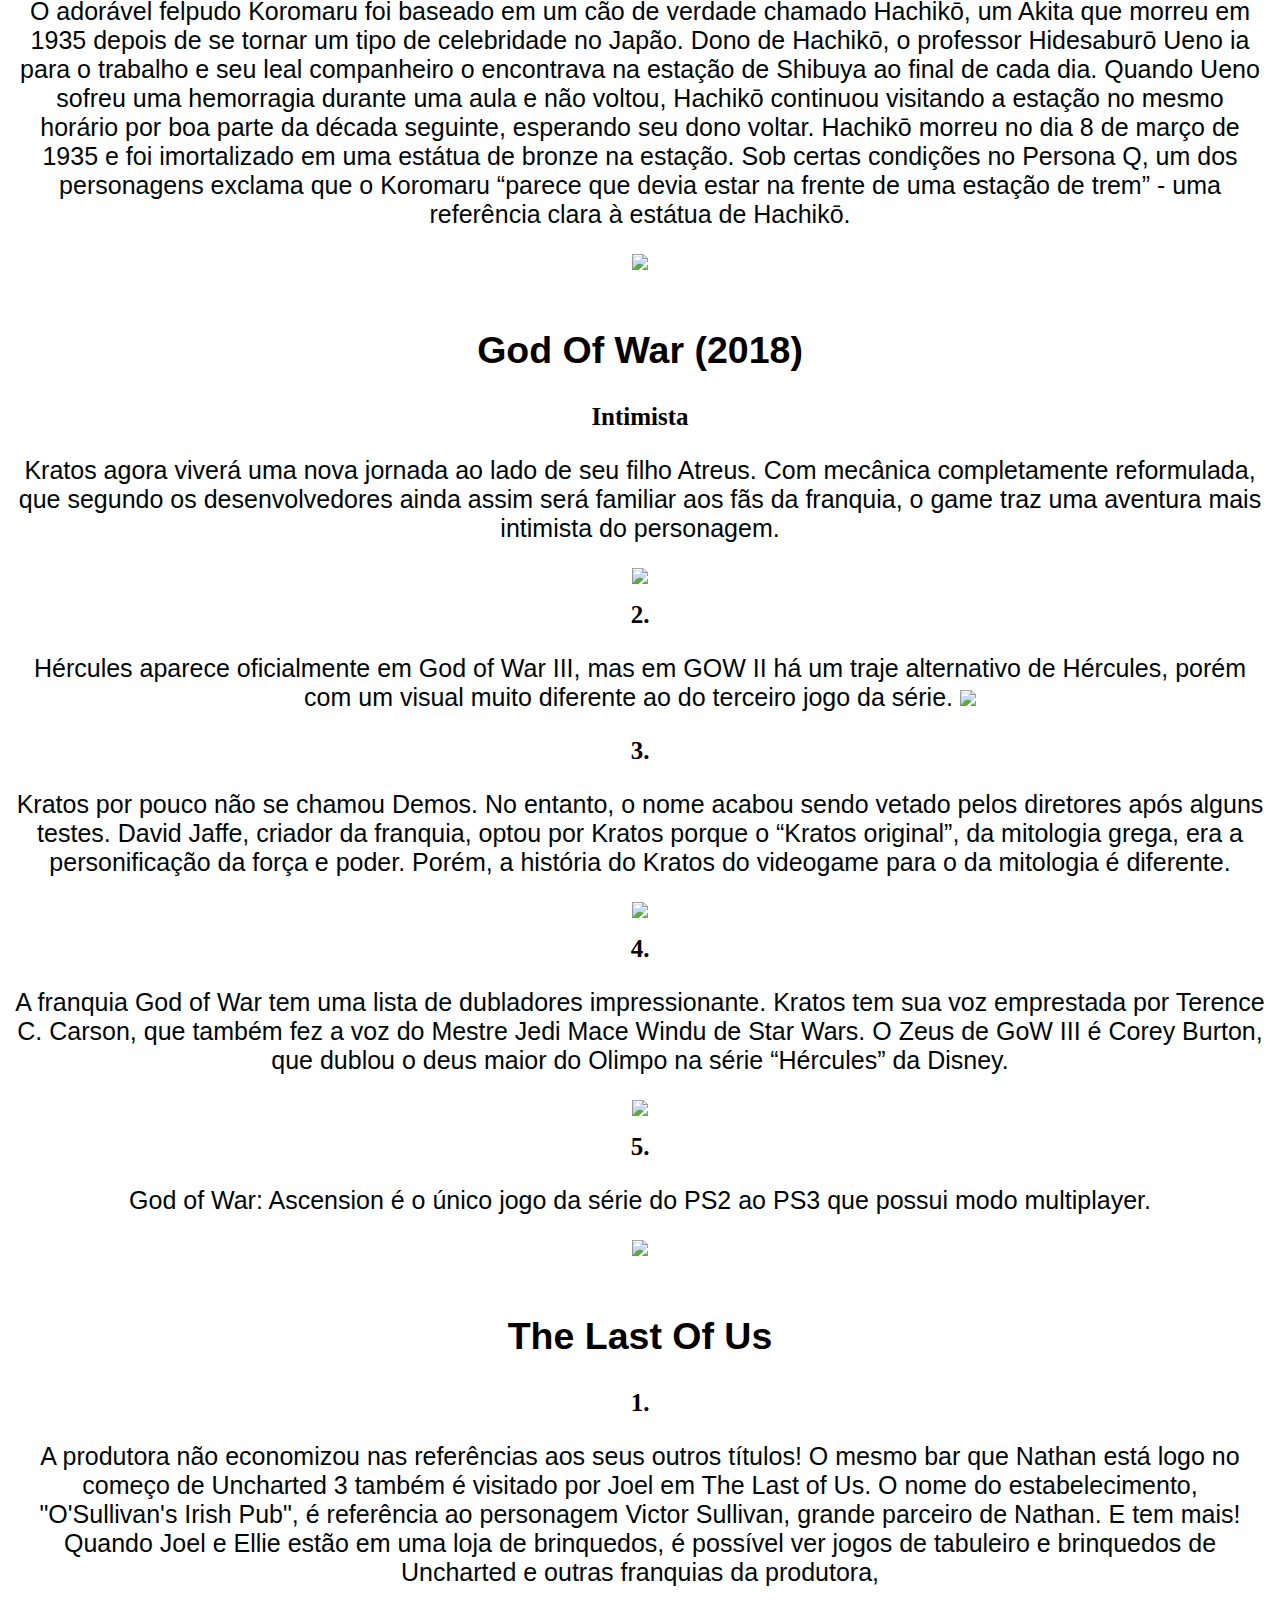
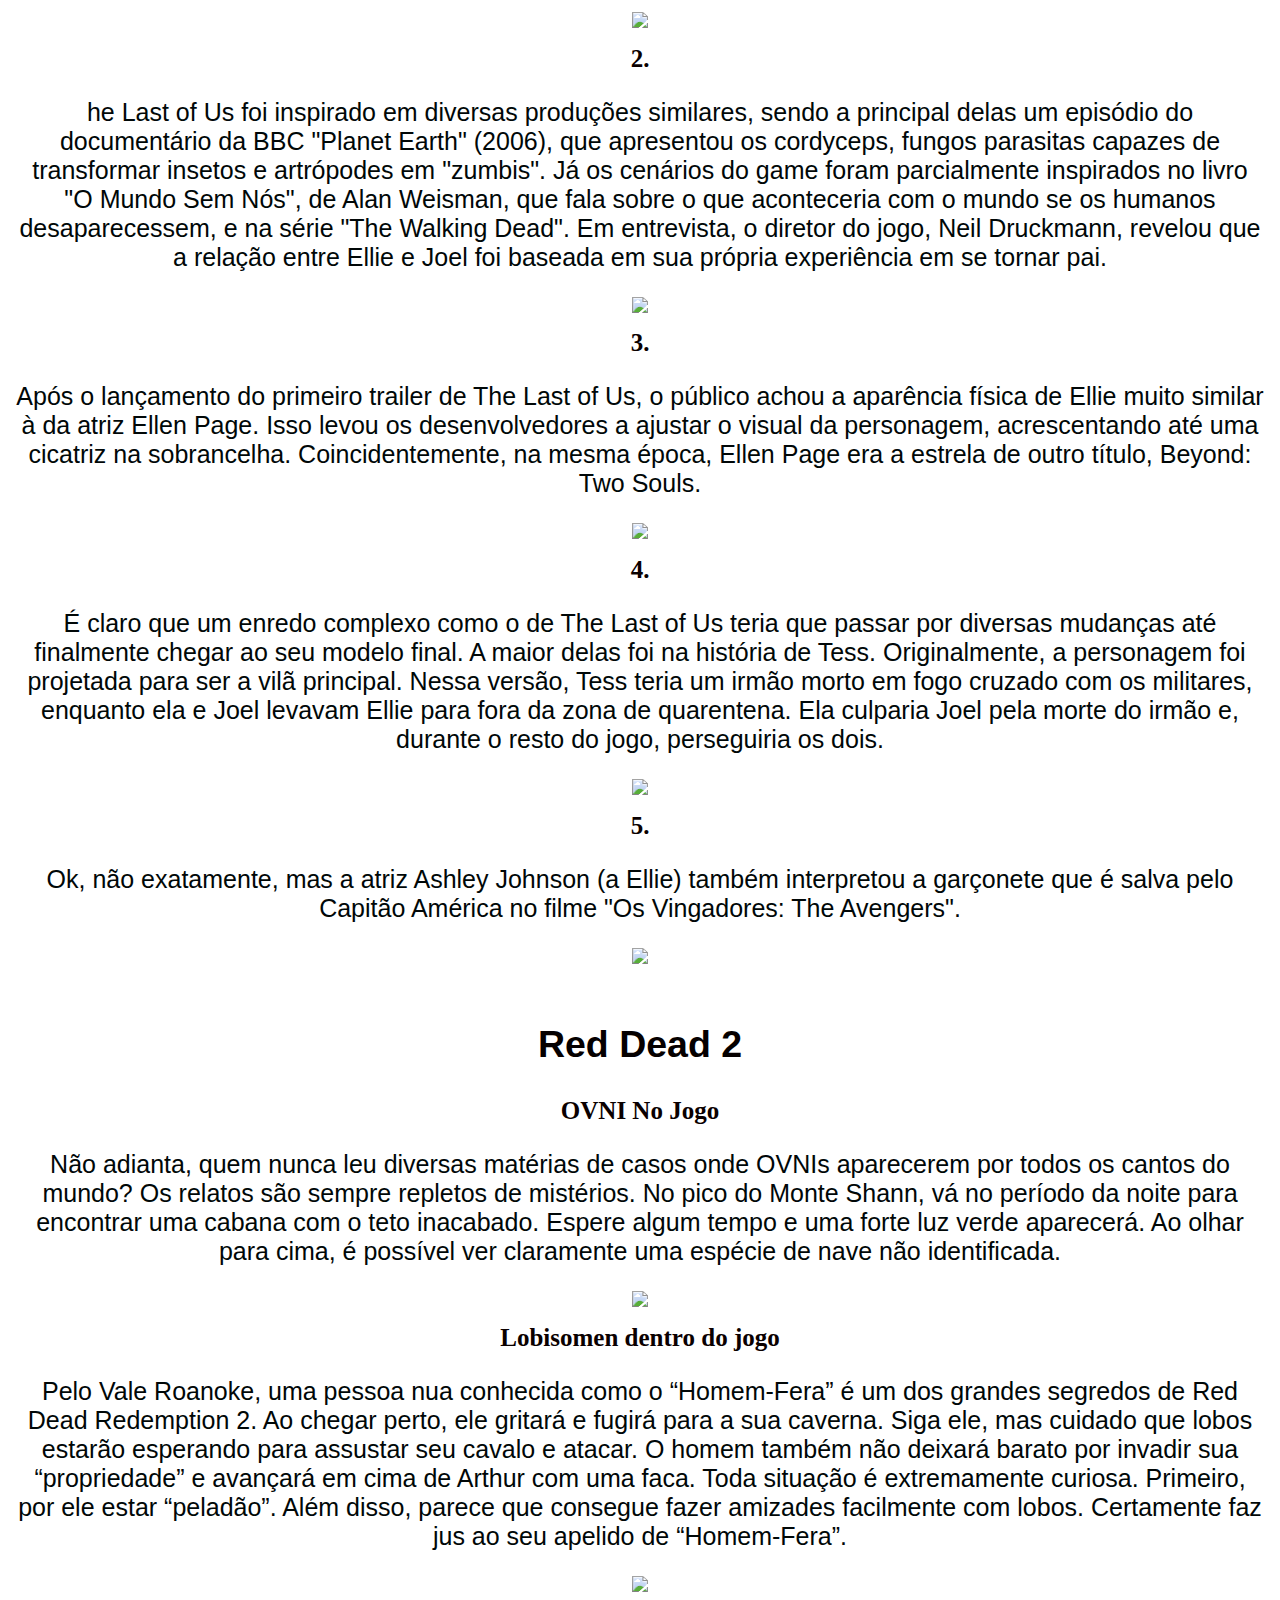
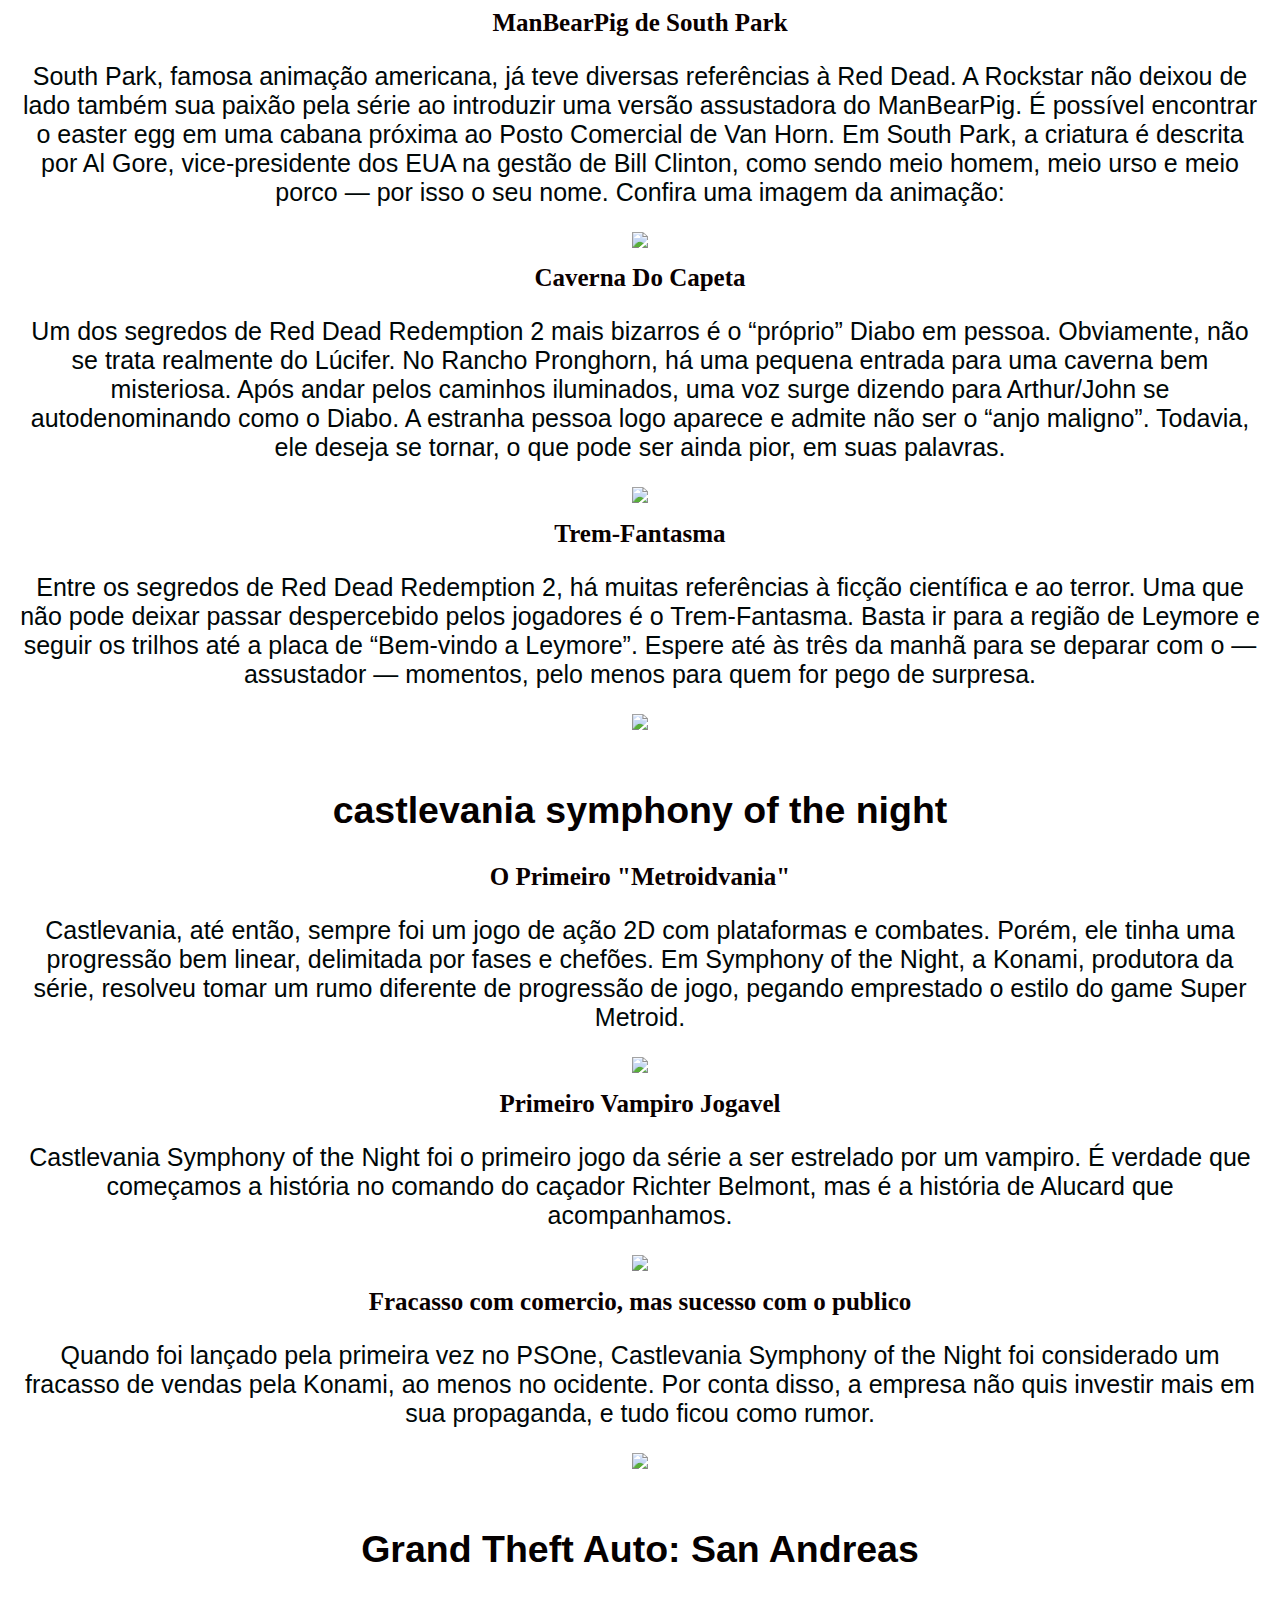
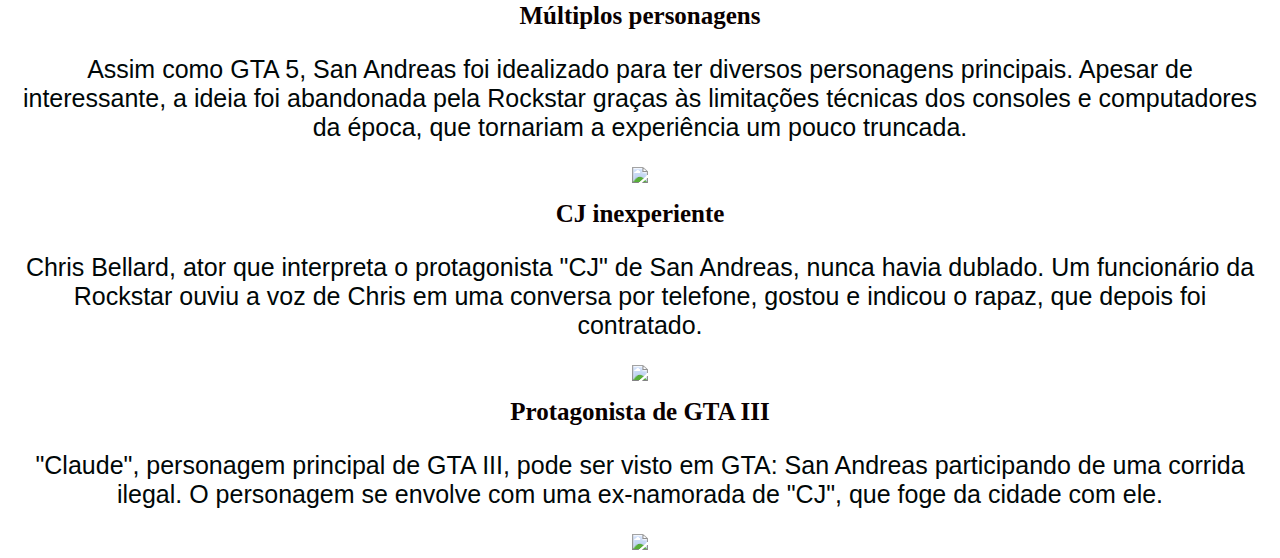
==== commit be283c79: "Add files via upload" ====
--- a/Index.html
+++ b/Index.html
@@ -30,7 +30,8 @@
         
               <ul>
               
-                    <li> Preços Dos Jogos Da Pagina </li>
+                    
+                   <a href="/Preços.html"> <li> preços Dos Jogos Da Pagina </li> </a>
                     <li> Desenvolvedores Do Site </li>
               
               
